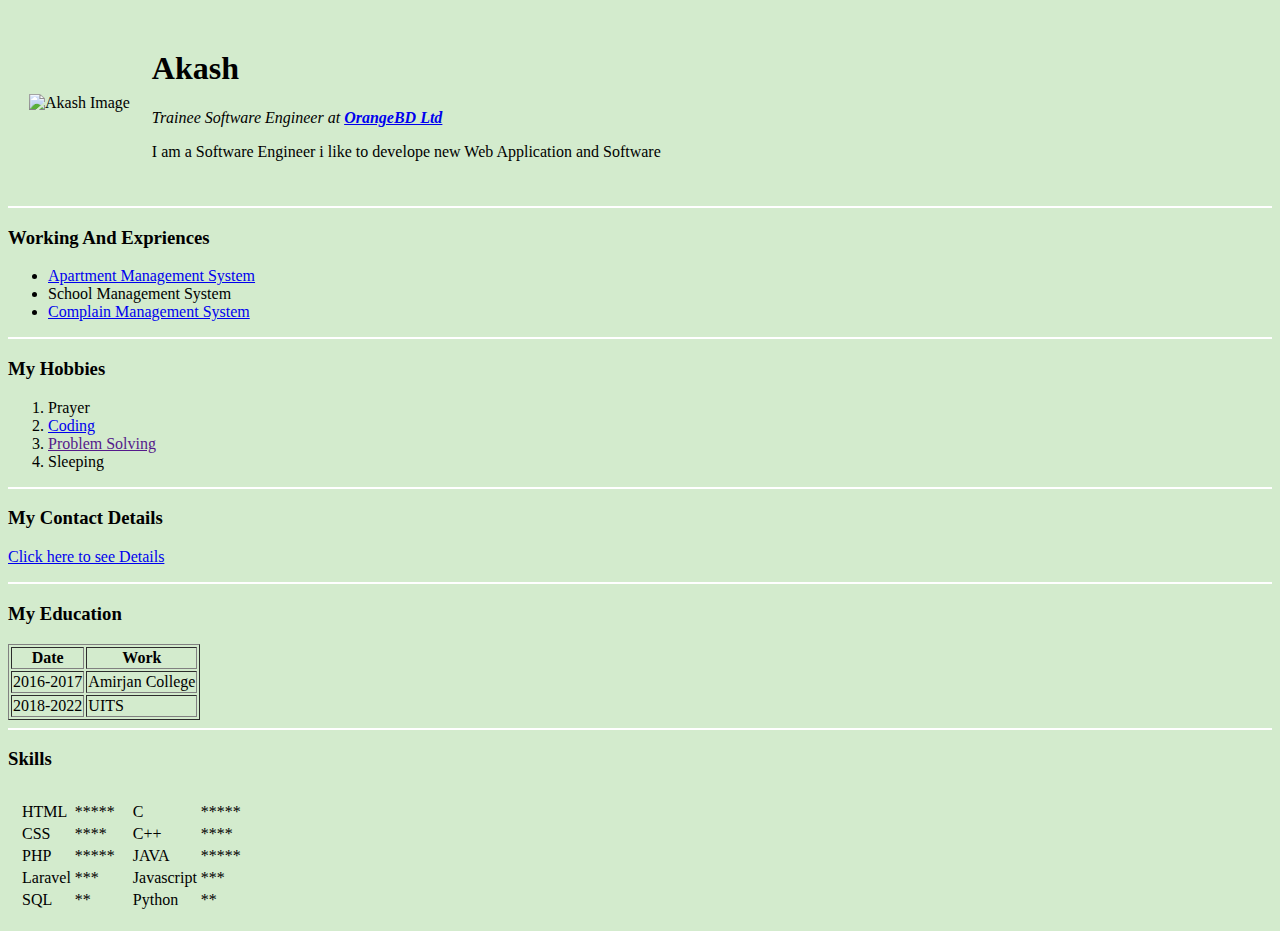
==== index.html @ 278411ee "html portfolio" ====
<!DOCTYPE html>
<html lang="en">
<head>
    <meta charset="UTF-8">
    <meta http-equiv="X-UA-Compatible" content="IE=edge">
    <meta name="viewport" content="width=device-width, initial-scale=1.0">
    <title>Akash</title>
    <style>
        body{
            background-color: #D3EBCD;
        }
        hr{
            background-color: white;
            border-style: none;
            height: 2px;
        }
    </style>
</head>
<body style="background-color: #D3EBCD;">
    <table cellspacing="20">
        <tr>
            <td><img src="img/akash.png" style="width: 170px;height: 170px;" alt="Akash Image"></td>
            <td>
                <h1>Akash</h1>
                <p><em>Trainee Software Engineer at <strong><a href="https://orangebd.com/">OrangeBD Ltd</a></strong></em></p>
                <p>I am a Software Engineer i like to develope new Web Application and Software</p>
            </td>
        </tr>
    </table>
    <hr>
    <h3>Working And Expriences</h3>
    <ul>
        <li><a href="https://dev.bhobon.com/">Apartment Management System</a></li>
        <li>School Management System</li>
        <li><a href="https://cms.bhobon.com/">Complain Management System</a></li>
    </ul>
    <hr>
    <h3>My Hobbies</h3>
    <ol>
        <li>Prayer</li>
        <li><a href="https://github.com/mdrakash">Coding</a></li>
        <li><a href="">Problem Solving</a></li>
        <li>Sleeping</li>
    </ol>
    <hr>
    <h3>My Contact Details</h3>
    <p><a href="contact.html">Click here to see Details</a></p>
    <hr>
    <h3>My Education</h3>
    <table border="1">
        <thead>
            <tr>
                <th>Date</th>
                <th>Work</th>
                <tbody>
                    <tr>
                        <td>2016-2017</td>
                        <td>Amirjan College</td>
                    </tr>
                    <tr>
                        <td>2018-2022</td>
                        <td>UITS</td>
                    </tr>
                </tbody>
            </tr>
        </thead>
    </table>
    <hr>
    <h3>Skills</h3>
    <table cellspacing="10">
        <tr>
            <td>
                <table>
                    <tr>
                        <td>HTML</td>
                        <td>*****</td>
                    </tr>
                    <tr>
                        <td>CSS</td>
                        <td>****</td>
                    </tr>
                    <tr>
                        <td>PHP</td>
                        <td>*****</td>
                    </tr>
                    <tr>
                        <td>Laravel</td>
                        <td>***</td>
                    </tr>
                    <tr>
                        <td>SQL</td>
                        <td>**</td>
                    </tr>
                </table>
            </td>
            <td>
                <table>
                    <tr>
                        <td>C</td>
                        <td>*****</td>
                    </tr>
                    <tr>
                        <td>C++</td>
                        <td>****</td>
                    </tr>
                    <tr>
                        <td>JAVA</td>
                        <td>*****</td>
                    </tr>
                    <tr>
                        <td>Javascript</td>
                        <td>***</td>
                    </tr>
                    <tr>
                        <td>Python</td>
                        <td>**</td>
                    </tr>
                </table>
            </td>
        </tr>
    </table>
</body>
</html>
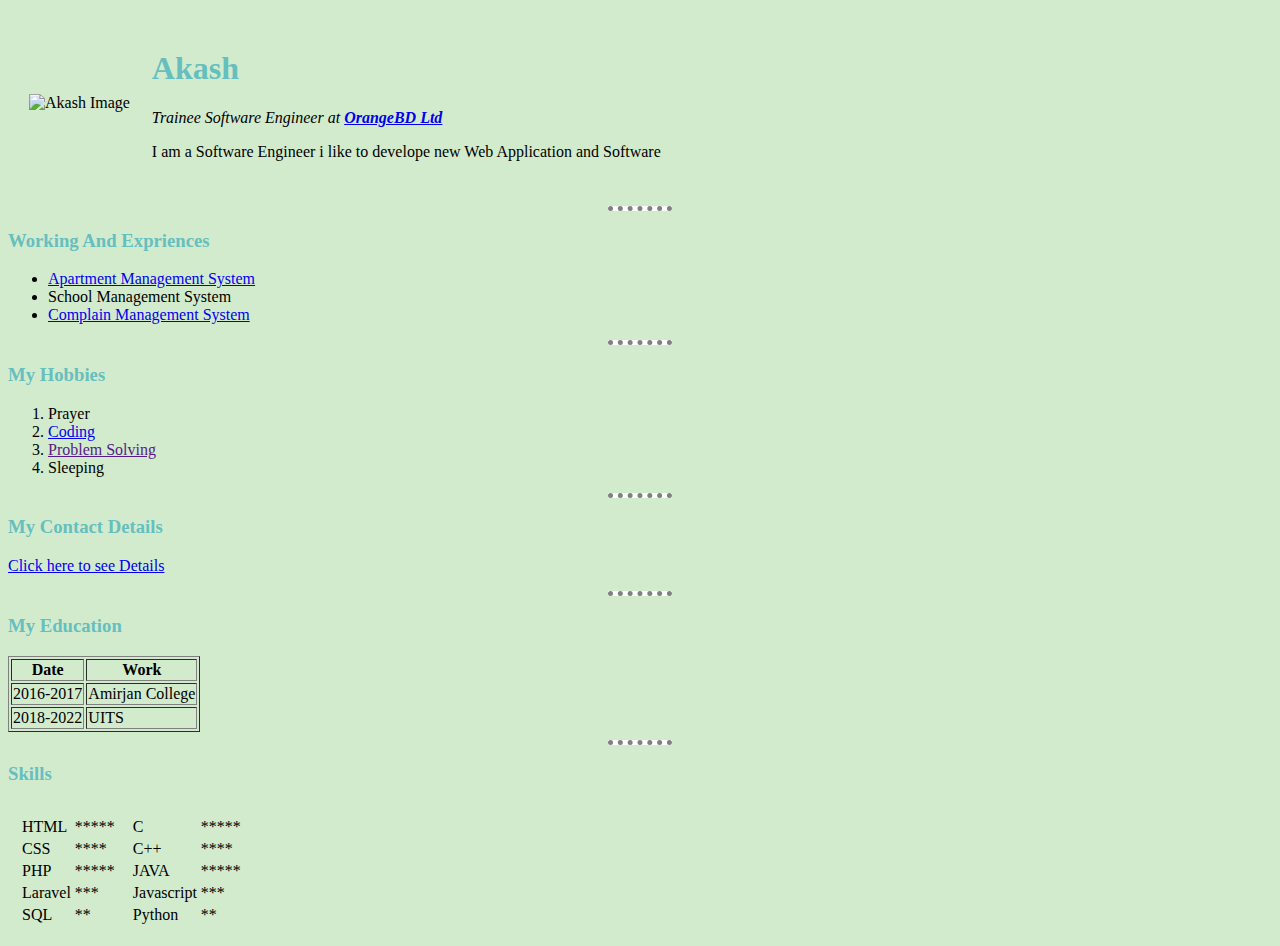
==== commit ff105bde: "flexbox example" ====
--- a/index.html
+++ b/index.html
@@ -5,21 +5,12 @@
     <meta http-equiv="X-UA-Compatible" content="IE=edge">
     <meta name="viewport" content="width=device-width, initial-scale=1.0">
     <title>Akash</title>
-    <style>
-        body{
-            background-color: #D3EBCD;
-        }
-        hr{
-            background-color: white;
-            border-style: none;
-            height: 2px;
-        }
-    </style>
+    <link rel="stylesheet" href="css/style.css">
 </head>
-<body style="background-color: #D3EBCD;">
+<body>
     <table cellspacing="20">
         <tr>
-            <td><img src="img/akash.png" style="width: 170px;height: 170px;" alt="Akash Image"></td>
+            <td><img src="img/akash.png" alt="Akash Image"></td>
             <td>
                 <h1>Akash</h1>
                 <p><em>Trainee Software Engineer at <strong><a href="https://orangebd.com/">OrangeBD Ltd</a></strong></em></p>
--- a/css/style.css
+++ b/css/style.css
@@ -0,0 +1,18 @@
+body{
+    background-color: #D3EBCD;
+}
+hr{
+    background-color: white;
+    border-style: none;
+    border-top-style: dotted;
+    border-color: gray;
+    border-width: 5px;
+    width: 5%;
+}
+img{
+    width: 170px;
+    height: 170px;
+}
+h1,h3{
+    color: #66BFBF;
+}